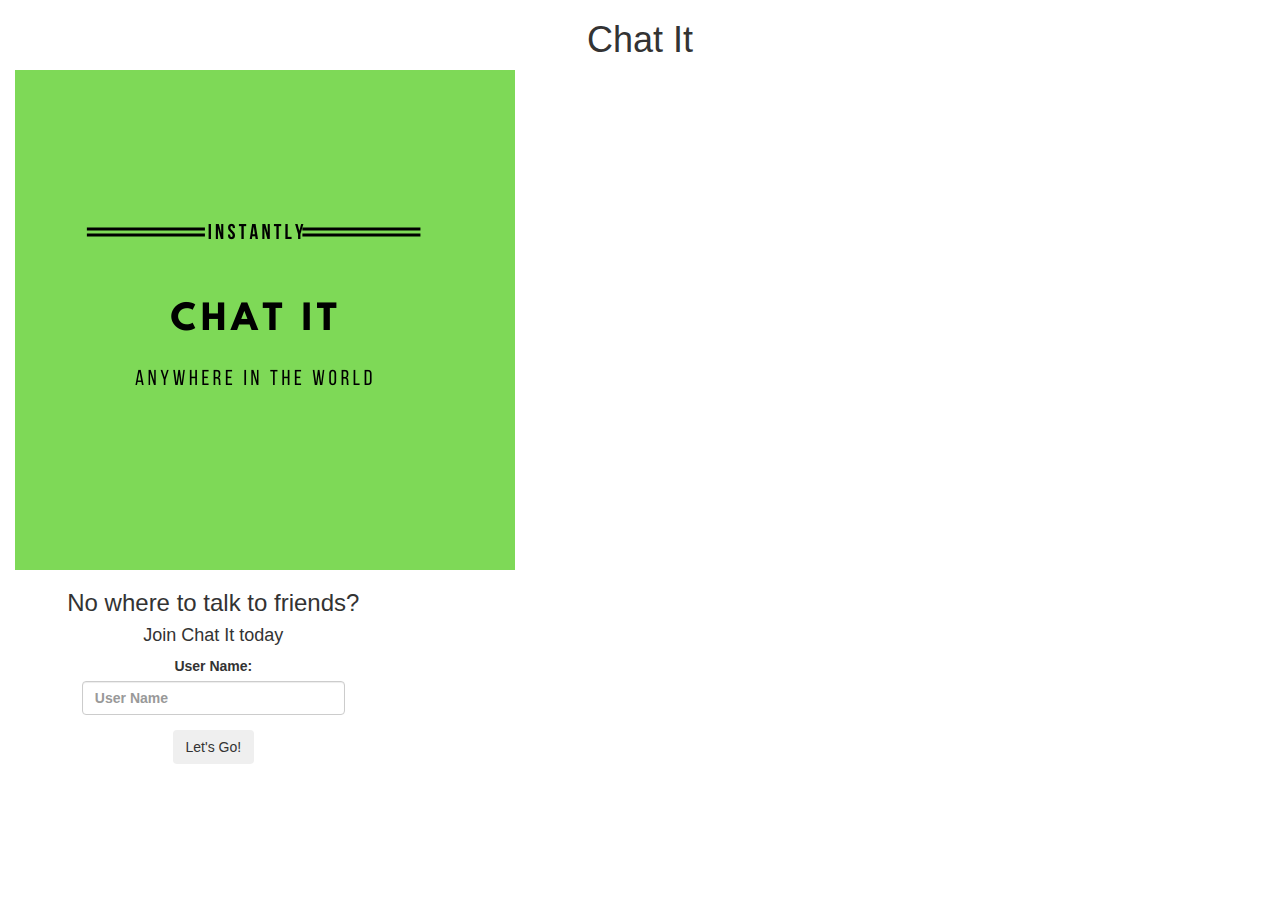
==== index.html @ 79cea5b5 "Add files via upload" ====
<!DOCTYPE html>
<html>
<head>
	<title>Chat It Login</title>
<link href="https://fonts.googleapis.com/css?family=Yeon+Sung&display=swap" rel="stylesheet"><meta name="viewport" content="width=device-width, initial-scale=1">

<link rel="stylesheet" href="https://maxcdn.bootstrapcdn.com/bootstrap/3.4.0/css/bootstrap.min.css">
<script src="https://ajax.googleapis.com/ajax/libs/jquery/3.4.1/jquery.min.js"></script>
<script src="https://maxcdn.bootstrapcdn.com/bootstrap/3.4.0/js/bootstrap.min.js"></script>

<link rel="stylesheet" type="text/css" href="style.css">
<script src="chatIt.js"></script>
</head>
<body>
<center>
	<h1 class="header">	
		Chat It	
</h1>
	<div class="col-lg-4 col-md-6 col-sm-6 col-xs-11 login_div">
        <div id="the">
    <img src="Chat It.png" class="logo">
    <div id="--">
    <label id="things">
		<h3>No where to talk to friends?</h3>
		<h4>Join Chat It today</h4>
		<div class="form-group">
		  <label>User Name:</label>
		  <input id="nameLogin" placeholder="User Name" class="form-control" style="width: 90%;" type="text">

		</div>
        <button id="login_button" class="btn btn-sucsess" onclick="move()">Let's Go!</button>
        </label>
        </div>
    </div>
	</div>
</center>
</body>
</html>
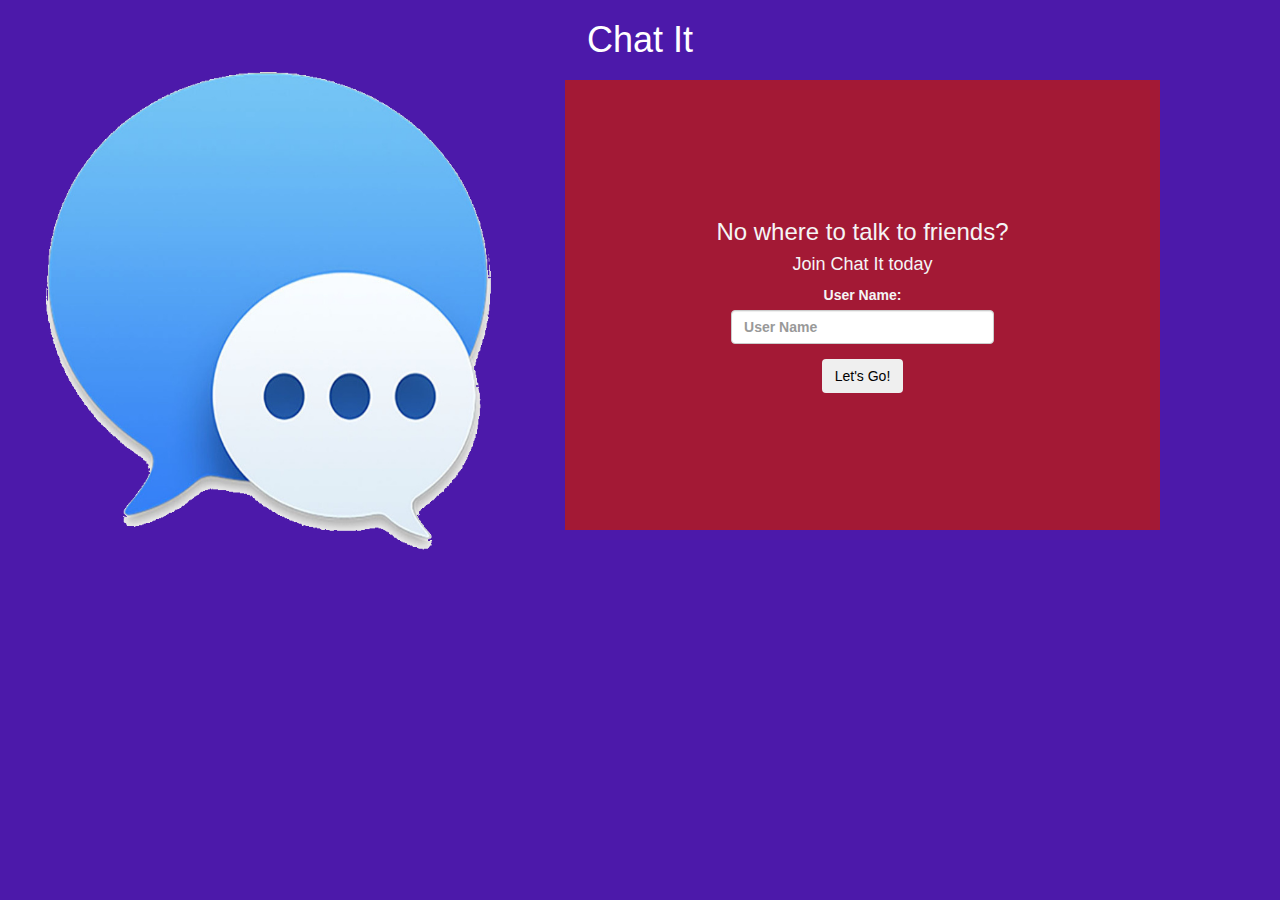
==== commit 1ab82857: "Add files via upload" ====
--- a/index.html
+++ b/index.html
@@ -17,8 +17,8 @@
 		Chat It	
 </h1>
 	<div class="col-lg-4 col-md-6 col-sm-6 col-xs-11 login_div">
-        <div id="the">
-    <img src="Chat It.png" class="logo">
+        
+    <span><img src="161294566646643466.png" class="logo" id="img"></span>
     <div id="--">
     <label id="things">
 		<h3>No where to talk to friends?</h3>
@@ -31,7 +31,7 @@
         <button id="login_button" class="btn btn-sucsess" onclick="move()">Let's Go!</button>
         </label>
         </div>
-    </div>
+    
 	</div>
 </center>
 </body>
--- a/style.css
+++ b/style.css
@@ -0,0 +1,26 @@
+#-- {
+    background-color: rgb(163, 25, 53);
+    width: 150%;
+    color: whitesmoke;
+    margin-left: 550px;
+    margin-top: -510px;
+    height: 450px;
+}
+button {
+    color: black;
+}
+
+#things {
+    margin-top: 20%;
+}
+
+body {
+    background-color: rgb(76, 25, 170);
+    color: white;
+}
+#img {
+    margin-left: -100px;
+    margin-top: -30px;
+    height: 550px;
+    width: 730px;
+}